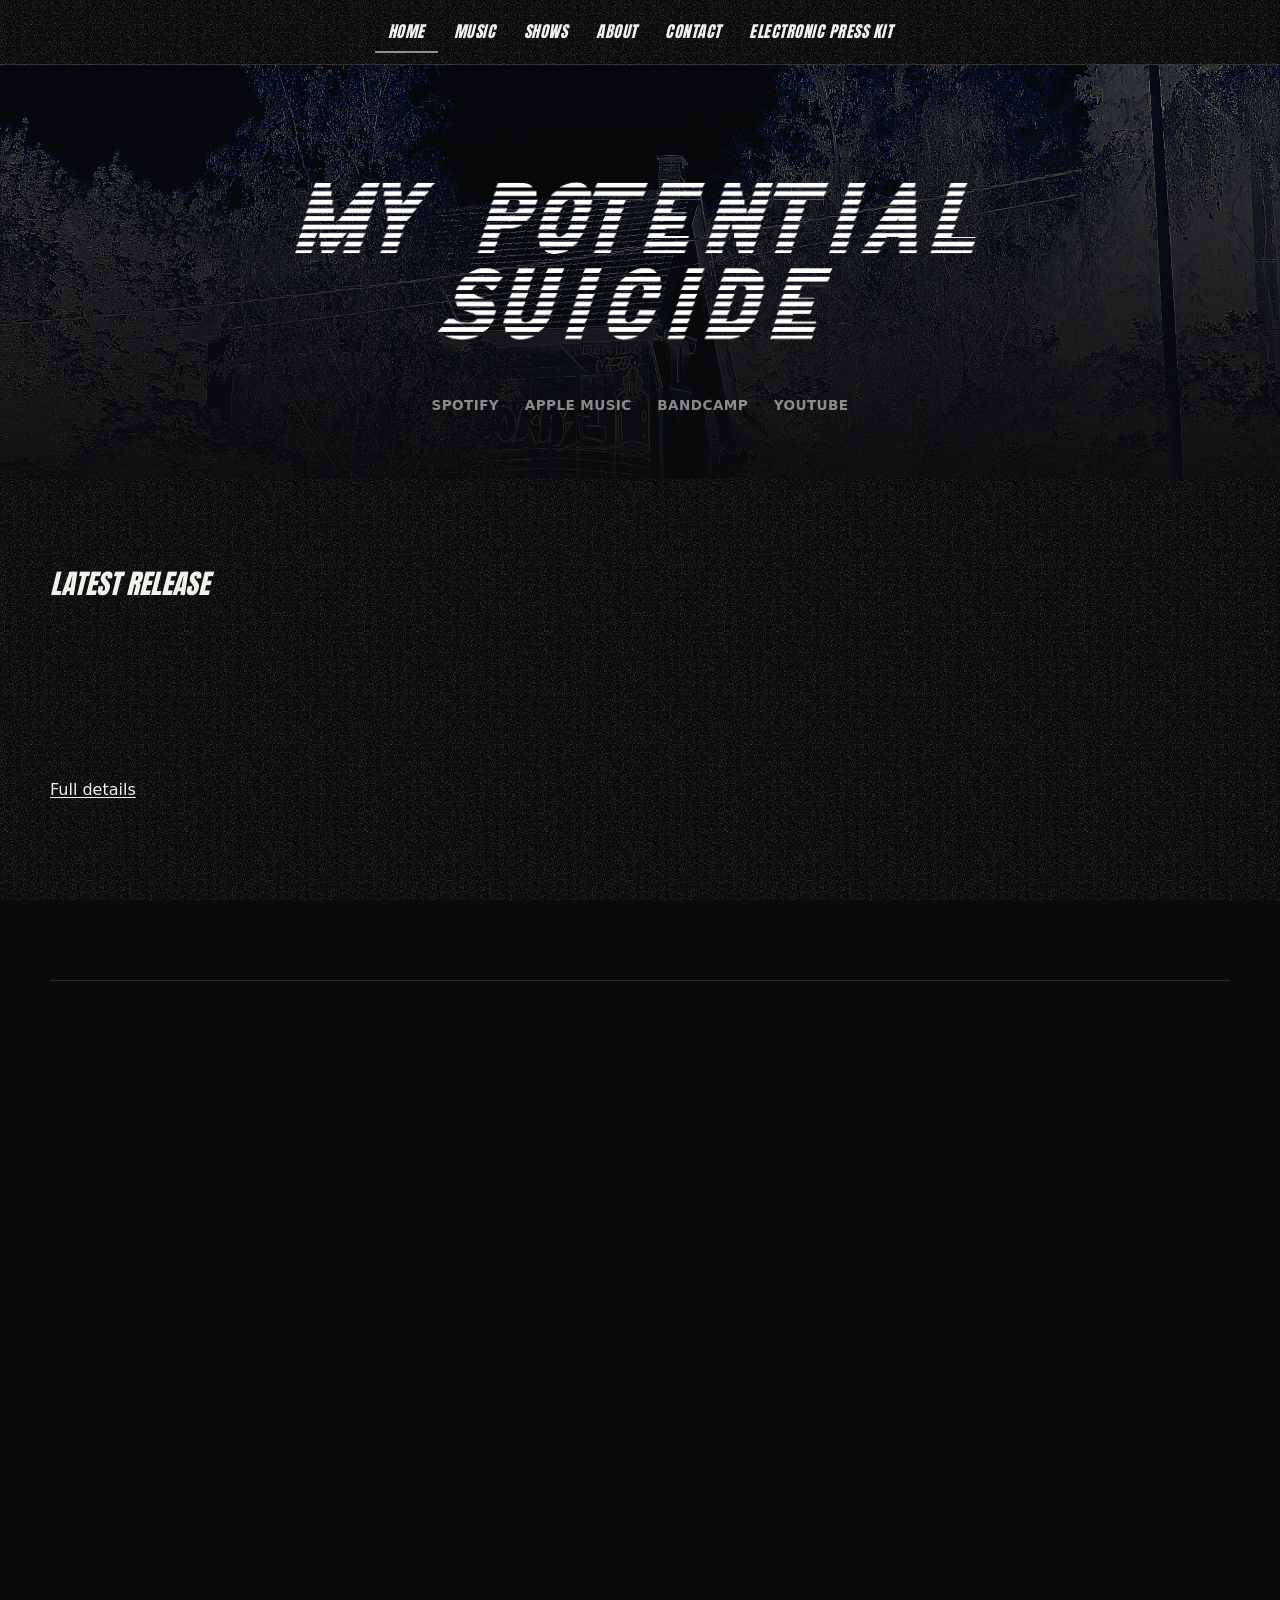
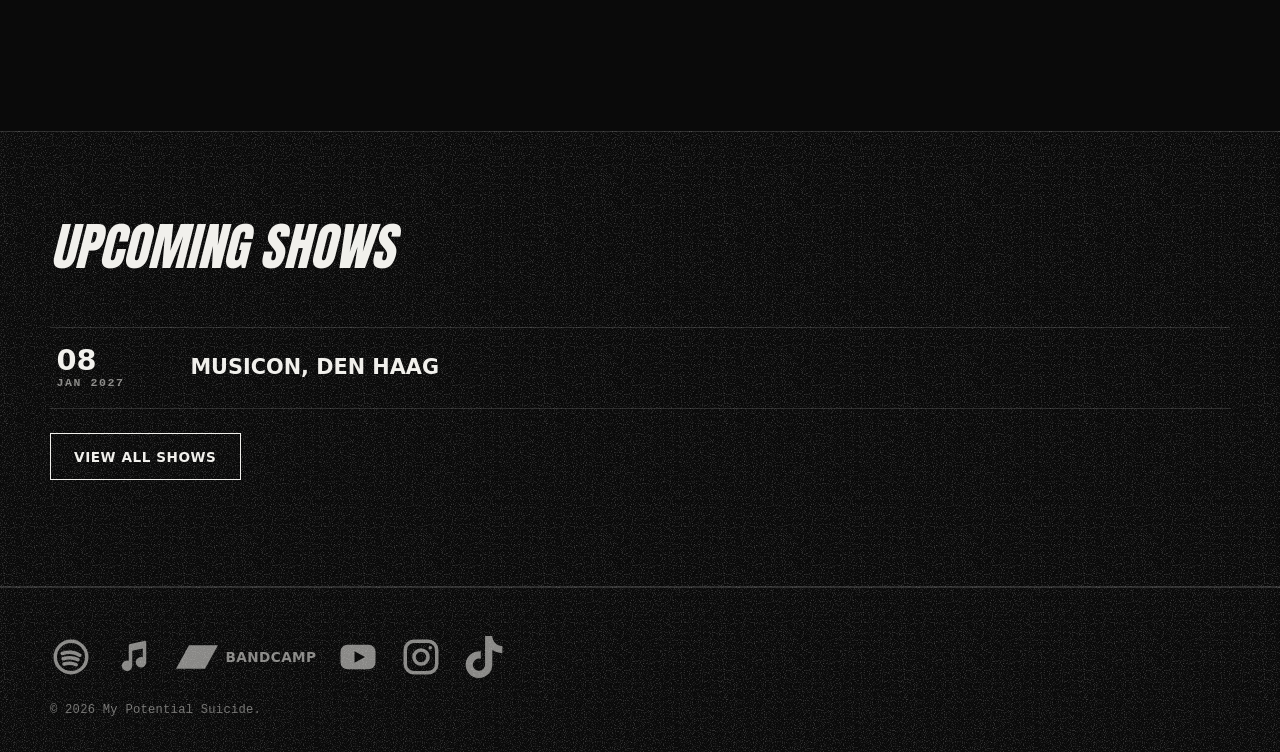
==== index.html @ 03bdef1b "Initial commit of My Potential Suicide band website Static site with homepage, music, shows, about, " ====
<!DOCTYPE html>
<html lang="en">
<head>
<meta charset="UTF-8">
<meta name="viewport" content="width=device-width, initial-scale=1.0">
<title>My Potential Suicide | Official Site</title>
<meta name="description" content="My Potential Suicide. Loud, raw, DIY. Shows, releases, and news.">
<link rel="icon" href="assets/img/logo.png">
<link rel="preconnect" href="https://fonts.googleapis.com">
<link rel="preconnect" href="https://fonts.gstatic.com" crossorigin>
<link rel="stylesheet" href="https://fonts.googleapis.com/css2?family=Anton&display=swap">
<link rel="stylesheet" href="assets/css/style.css">
</head>
<body>

<a class="sr-only" href="#main">Skip to content</a>

<header class="site-header">
  <div class="wrap">
    <button class="nav-toggle" aria-expanded="false" aria-controls="primary-nav">MENU</button>
    <nav class="nav" id="primary-nav" aria-label="Primary">
      <a href="index.html" aria-current="page">Home</a>
      <a href="pages/music.html">Music</a>
      <a href="pages/shows.html">Shows</a>
      <a href="pages/about.html">About</a>
      <a href="pages/contact.html">Contact</a>
      <a href="pages/epk.html">Electronic Press Kit</a>
    </nav>
  </div>
</header>

<section class="hero hero--banner">
  <div class="wrap">
    <div class="hero__logo glitch">
      <img src="assets/img/logo.png" alt="My Potential Suicide band logo">
    </div>
    <div class="hero__links">
      <a href="https://open.spotify.com/artist/5krqRrh7LthJu8Fgk92OSU?si=S9GKuY4ASl-NHu7RfkrAHQ" target="_blank" rel="noopener">Spotify</a>
      <a href="https://music.apple.com/fi/artist/my-potential-suicide/6787791150" target="_blank" rel="noopener">Apple Music</a>
      <a href="https://mypotentialsuicide.bandcamp.com/album/fading-all-that-isnt-there" target="_blank" rel="noopener">Bandcamp</a>
      <a href="https://www.youtube.com/@mypotentialsuicideband" target="_blank" rel="noopener">YouTube</a>
    </div>
  </div>
</section>

<main id="main">

  <section class="section">
    <div class="wrap">
      <article class="card card--embed">
        <h3>Latest Release</h3>
        <div class="embed">
          <iframe src="https://open.spotify.com/embed/album/6Q3QBJef1r26bhVUXbRFb3?utm_source=generator" width="100%" height="152" frameborder="0" allow="autoplay; clipboard-write; encrypted-media; fullscreen; picture-in-picture" loading="lazy" title="Fading All That Isn't There on Spotify"></iframe>
        </div>
        <div class="links">
          <a class="inline-link" href="pages/music.html">Full details</a>
        </div>
      </article>
    </div>
  </section>

  <section class="section">
    <div class="wrap">
      <div class="card video-frame">
        <iframe src="https://www.youtube.com/embed/8HPJScgiKs4" title="My Potential Suicide - Realized [Demo]" frameborder="0" allow="accelerometer; autoplay; clipboard-write; encrypted-media; gyroscope; picture-in-picture" loading="lazy" allowfullscreen></iframe>
      </div>
    </div>
  </section>

  <section class="section section--stripes">
    <div class="wrap">
      <div class="section-head">
        <h2 class="section-title">Upcoming Shows</h2>
      </div>
      <ul class="shows">
        <li class="show" data-date="2027-01-08">
          <div class="show__date">08<small>JAN 2027</small></div>
          <div class="show__venue">
            <h3>Musicon, Den Haag</h3>
          </div>
        </li>
      </ul>
      <p class="mt-sm"><a class="btn btn--ghost" href="pages/shows.html">View all shows</a></p>
    </div>
  </section>

</main>

<footer class="site-footer">
  <div class="wrap">
    <div>
      <div class="socials">
        <a href="https://open.spotify.com/artist/5krqRrh7LthJu8Fgk92OSU?si=S9GKuY4ASl-NHu7RfkrAHQ" target="_blank" rel="noopener"><svg viewBox="0 0 24 24" fill="none" stroke="currentColor" stroke-width="2" stroke-linecap="round" aria-hidden="true"><circle cx="12" cy="12" r="9"/><path d="M7 10c3-1 7-1 10 1"/><path d="M7.5 13c2.5-.8 6-.8 8.5.5"/><path d="M8 16c2-.6 5-.6 7 .4"/></svg><span class="sr-only">Spotify</span></a>
        <a href="https://music.apple.com/fi/artist/my-potential-suicide/6787791150" target="_blank" rel="noopener"><svg viewBox="0 0 24 24" fill="currentColor" aria-hidden="true"><path d="M9 17V5.6a1 1 0 0 1 .78-.97l8-1.8A1 1 0 0 1 19 3.8V15a3 3 0 1 1-2-2.83V7.1l-6 1.35V17a3 3 0 1 1-2-2.83z"/></svg><span class="sr-only">Apple Music</span></a>
        <a href="https://mypotentialsuicide.bandcamp.com/album/fading-all-that-isnt-there" target="_blank" rel="noopener"><svg viewBox="0 0 24 24" fill="currentColor" aria-hidden="true"><path d="M0 18.75 7.437 5.25H24l-7.438 13.5H0z"/></svg><span class="social-label">Bandcamp</span></a>
        <a href="https://www.youtube.com/@mypotentialsuicideband" target="_blank" rel="noopener"><svg viewBox="0 0 24 24" aria-hidden="true"><rect x="2" y="5" width="20" height="14" rx="4" fill="currentColor"/><path d="M10 8.7v6.6L16 12z" fill="var(--black)"/></svg><span class="sr-only">YouTube</span></a>
        <a href="https://instagram.com/mypotentialsuicide" target="_blank" rel="noopener"><svg viewBox="0 0 24 24" fill="none" stroke="currentColor" stroke-width="2" aria-hidden="true"><rect x="3" y="3" width="18" height="18" rx="5"/><circle cx="12" cy="12" r="4"/><circle cx="17.3" cy="6.7" r="1" fill="currentColor" stroke="none"/></svg><span class="sr-only">Instagram</span></a>
        <a href="https://www.tiktok.com/@myposuband1" target="_blank" rel="noopener"><svg viewBox="0 0 448 512" fill="currentColor" aria-hidden="true"><path d="M448,209.91a210.06,210.06,0,0,1-122.77-39.25V349.38A162.55,162.55,0,1,1,185,188.31V278.2a74.62,74.62,0,1,0,52.23,71.18V0l88,0a121.18,121.18,0,0,0,1.86,22.17h0A122.18,122.18,0,0,0,381,102.39a121.43,121.43,0,0,0,67,20.14Z"/></svg><span class="sr-only">TikTok</span></a>
      </div>
      <small>&copy; <span data-year>2026</span> My Potential Suicide.</small>
    </div>
  </div>
</footer>

<script src="assets/js/main.js"></script>
</body>
</html>
---- assets/css/style.css ----
/* ==========================================================================
   MY POTENTIAL SUICIDE / slick, minimal, edgy
   --------------------------------------------------------------------------
   1. Tokens          5. Hero
   2. Base / reset    6. Sections & components
   3. Utilities       7. Page-specific
   4. Header / nav    8. Footer, media queries
   ========================================================================== */

/* 1. Tokens ------------------------------------------------------------- */
:root {
  --black: #0a0a0a;
  --black-2: #0a0a0a;
  --paper: #f1f0ec;
  --red: #8f8f8f;
  --red-ink: #c7c7c7;
  --grey: #8f8f8f;
  --line: rgba(255, 255, 255, .14);

  --font-head: Verdana, Geneva, 'DejaVu Sans', Tahoma, sans-serif;
  --font-body: Verdana, Geneva, 'DejaVu Sans', Tahoma, sans-serif;
  --font-logo: 'Anton', Impact, 'Arial Narrow', sans-serif;
  --font-mono: ui-monospace, 'SFMono-Regular', Menlo, Consolas, monospace;

  --max: 1180px;
  --gutter: clamp(20px, 4vw, 48px);

  --grain: url("data:image/svg+xml,%3Csvg xmlns='http://www.w3.org/2000/svg' width='180' height='180'%3E%3Cfilter id='n'%3E%3CfeTurbulence type='fractalNoise' baseFrequency='0.9' numOctaves='2' stitchTiles='stitch' result='noise'/%3E%3CfeColorMatrix in='noise' type='matrix' values='0 0 0 0 1  0 0 0 0 1  0 0 0 0 1  0 0 0 0.6 -0.3'/%3E%3C/filter%3E%3Crect width='100%25' height='100%25' filter='url(%23n)'/%3E%3C/svg%3E");
}

/* 2. Base --------------------------------------------------------------- */
*, *::before, *::after { box-sizing: border-box; }
html { scroll-behavior: smooth; }
body {
  margin: 0;
  background-color: var(--black);
  background-image: var(--grain);
  background-repeat: repeat;
  background-attachment: fixed;
  color: var(--paper);
  font-family: var(--font-body);
  font-size: 16px;
  line-height: 1.65;
  overflow-x: hidden;
  -webkit-font-smoothing: antialiased;
}
img { max-width: 100%; display: block; }
a { color: inherit; }
h1, h2, h3, h4 { font-family: var(--font-head); font-weight: 700; line-height: 1.05; margin: 0 0 .4em; text-transform: uppercase; letter-spacing: 0; }
.section-title, .card h3 { font-family: var(--font-logo); font-style: italic; font-weight: 400; }
h1 { font-size: clamp(2.6rem, 7.5vw, 6rem); }
h2 { font-size: clamp(2rem, 4.6vw, 3.2rem); }
h3 { font-size: clamp(1.3rem, 2.4vw, 1.7rem); }
p { margin: 0 0 1.1em; }
::selection { background: var(--red); color: var(--black); }

/* 3. Utilities ---------------------------------------------------------- */
.wrap { width: min(100% - 2 * var(--gutter), var(--max)); margin-inline: auto; }
.sr-only { position: absolute; width: 1px; height: 1px; overflow: hidden; clip: rect(0 0 0 0); white-space: nowrap; }
.mt-sm { margin-top: 1.5rem; }
.mt-lg { margin-top: 3rem; }
.band-photo { max-width: 600px; }
.ep-cover { max-width: 420px; }
.prose-w { max-width: 60ch; }
.align-center { align-items: center; }
.inline-link { text-decoration: underline; text-underline-offset: .15em; }
.video-frame { aspect-ratio: 16 / 9; display: flex; align-items: center; justify-content: center; position: relative; overflow: hidden; }
.video-frame iframe { position: absolute; inset: 0; width: 100%; height: 100%; border: 0; }

/* Buttons: flat, instant, no drop-shadow theatrics */
.btn {
  display: inline-block;
  font-family: var(--font-head);
  font-weight: 700;
  font-size: .85rem;
  text-transform: uppercase;
  letter-spacing: .04em;
  text-decoration: none;
  padding: .85em 1.7em;
  background: transparent;
  color: inherit;
  border: 1.5px solid currentColor;
  transition: background-color .15s ease, color .15s ease, border-color .15s ease;
  cursor: pointer;
}
.btn:hover, .btn:focus-visible { background: var(--red); border-color: var(--red); color: var(--black); outline: none; }
.btn--red { background: var(--red); border-color: var(--red); color: var(--black); }
.btn--red:hover, .btn--red:focus-visible { background: transparent; color: var(--red); }
.btn--mono { background: var(--paper); border-color: var(--paper); color: var(--black); }
.btn--mono:hover, .btn--mono:focus-visible { background: transparent; color: var(--paper); border-color: var(--paper); }
.btn--sm { font-size: .74rem; padding: .55em 1.1em; letter-spacing: .04em; }

/* Flat text tags, no badges or rotation */
.tag { display: inline-block; font-family: var(--font-head); font-weight: 700; font-size: .72rem; letter-spacing: .1em; text-transform: uppercase; color: var(--grey); }
.tag--red { color: var(--red); }

/* Section titles */
.section-title { display: inline-block; margin-bottom: 1.3rem; }

/* 4. Header ------------------------------------------------------------- */
.site-header {
  position: sticky; top: 0; z-index: 500;
  background-color: var(--black);
  background-image: var(--grain);
  background-repeat: repeat;
  border-bottom: 1px solid var(--line);
}
.site-header .wrap { display: flex; align-items: center; justify-content: center; gap: 1rem; min-height: 64px; position: relative; }
.nav { display: flex; gap: .2rem; }
.nav a {
  font-family: var(--font-logo);
  font-style: italic;
  font-weight: 400;
  text-transform: uppercase;
  text-decoration: none;
  font-size: 1rem;
  letter-spacing: .03em;
  padding: .4em .8em;
  border-bottom: 2px solid transparent;
}
.nav a:hover, .nav a:focus-visible { color: var(--red); outline: none; }
.nav a[aria-current="page"] { border-bottom-color: var(--red); }
.nav-toggle { display: none; background: none; border: 1px solid var(--paper); color: var(--paper); font-family: var(--font-logo); font-style: italic; font-weight: 400; font-size: .85rem; padding: .3em .7em; cursor: pointer; text-transform: uppercase; letter-spacing: .03em; }

/* 5. Hero ----------------------------------------------------------------*/
.hero {
  position: relative;
  overflow: hidden;
  background: var(--black);
  padding: clamp(2.5rem, 6vw, 4.5rem) 0 clamp(2rem, 5vw, 3.5rem);
}
.hero--banner {
  background-image: url("../img/banner.png");
  background-size: cover;
  background-position: center 35%;
  min-height: 46vh;
  display: flex;
  align-items: center;
  text-align: center;
}
.hero--banner::before {
  content: "";
  position: absolute;
  inset: 0;
  background: linear-gradient(180deg, rgba(10, 10, 10, .5) 0%, rgba(10, 10, 10, .75) 55%, rgba(10, 10, 10, .92) 100%);
}
.hero .wrap { position: relative; z-index: 1; width: 100%; }
.hero__logo { max-width: 760px; margin-inline: auto; }
.hero__logo img { width: 100%; filter: invert(1) brightness(1.05); transition: filter .15s ease; }

.hero__links { display: flex; flex-wrap: wrap; justify-content: center; gap: 1.6rem; margin-top: 1.8rem; }
.hero__links a { font-family: var(--font-head); font-weight: 700; text-transform: uppercase; text-decoration: none; letter-spacing: .03em; font-size: .85rem; color: var(--paper); opacity: .55; transition: opacity .15s ease; }
.hero__links a:hover, .hero__links a:focus-visible { opacity: 1; }

/* Subtle emphasis on logo hover, no shake */
.glitch img { transition: filter .15s ease; }
.glitch:hover img { filter: invert(1) brightness(1.05) drop-shadow(3px 0 var(--red)); }

/* 6. Sections ------------------------------------------------------------*/
.section { padding: clamp(3rem, 7vw, 5.5rem) 0; position: relative; }
.section--red { background: var(--red); color: var(--black); }
.section--stripes { background-color: var(--black-2); background-image: var(--grain); background-repeat: repeat; border-top: 1px solid var(--line); border-bottom: 1px solid var(--line); }
.section-head { display: flex; flex-wrap: wrap; align-items: flex-end; justify-content: space-between; gap: 1rem; margin-bottom: 2rem; }
.section-head p { max-width: 50ch; margin: 0; opacity: .75; }

.grid { display: grid; gap: 2rem; }
.grid--2 { grid-template-columns: repeat(auto-fit, minmax(300px, 1fr)); }

/* Card: flat, bordered only on top, no shadow */
.card {
  background: transparent;
  color: inherit;
  border-top: 1px solid var(--line);
  padding-top: 1.5rem;
  transition: border-color .15s ease, transform .15s ease;
}
.card:hover { border-top-color: var(--red); transform: translateY(-2px); }
.card .tag { display: block; margin-bottom: .7rem; }
.card h3 { margin-top: .1em; }
.card .meta { font-family: var(--font-mono); font-size: .82rem; opacity: .55; margin-bottom: .9rem; letter-spacing: .02em; }

.video-frame.card:hover { transform: none; }

/* Spotify embed: raw, unframed, no card chrome beyond the hairline */
.embed { margin: .3rem 0 1rem; line-height: 0; }
.embed iframe { width: 100%; border: 0; display: block; }
.card--embed { max-width: 440px; border-top: 0; padding-top: 0; }
.card--embed:hover { transform: none; }

/* Release artwork: flat color block, no border noise */
.art {
  aspect-ratio: 1;
  margin-bottom: 1.1rem;
  display: grid; place-items: center;
  text-align: center;
  font-family: var(--font-head);
  font-weight: 700;
  font-size: 1.25rem;
  text-transform: uppercase;
  line-height: 1;
  letter-spacing: .02em;
  padding: 1rem;
  background: var(--black);
  color: var(--paper);
}
.art--red { background: var(--red); color: var(--black); }
.art--outline { background: var(--black); box-shadow: inset 0 0 0 1px var(--line); }
.tracklist { list-style: none; padding: 0; margin: .5rem 0 1.1rem; font-size: .9rem; font-family: var(--font-mono); }
.tracklist li { display: flex; justify-content: space-between; border-bottom: 1px solid var(--line); padding: .4em 0; }
.tracklist li span:last-child { opacity: .55; }
.links { display: flex; flex-wrap: wrap; gap: .6rem; }

/* Show rows */
.shows { list-style: none; margin: 0; padding: 0; border-top: 1px solid var(--line); }
.show {
  display: grid;
  grid-template-columns: 110px 1fr auto;
  gap: 1rem 1.5rem;
  align-items: center;
  padding: 1.2rem .4rem;
  border-bottom: 1px solid var(--line);
  transition: background-color .15s ease;
}
.show:hover { background: rgba(255, 255, 255, .03); }
.show__date { font-family: var(--font-head); font-weight: 700; font-size: 1.8rem; line-height: .95; }
.show__date small { display: block; font-family: var(--font-mono); font-size: .72rem; letter-spacing: .14em; opacity: .55; margin-top: .3em; }
.show__venue h3 { font-size: 1.3rem; margin: 0; }
.show__venue p { margin: .3em 0 0; font-size: .88rem; opacity: .6; }
.show--past { opacity: .4; }
.show--past .show__venue h3 { text-decoration: line-through; }
.show--soldout .btn { pointer-events: none; opacity: .5; }

/* Form fields */
.form { display: grid; gap: 1.2rem; max-width: 640px; }
.form label { display: grid; gap: .4rem; font-family: var(--font-head); font-weight: 700; text-transform: uppercase; letter-spacing: .03em; font-size: .82rem; }
.form input, .form textarea, .form select {
  font-family: var(--font-body);
  font-size: .95rem;
  padding: .75em .9em;
  border: 1px solid var(--line);
  background: transparent;
  color: inherit;
  width: 100%;
}
.form :focus { outline: 1.5px solid var(--red); outline-offset: 2px; }
.form textarea { min-height: 160px; resize: vertical; }
.form-note { font-size: .82rem; opacity: .6; }

/* 7. Page-specific ------------------------------------------------------ */
.page-hero { padding: clamp(3rem, 7vw, 5rem) 0 clamp(2rem, 5vw, 3.5rem); border-bottom: 1px solid var(--line); }
.page-hero h1 span { color: var(--red); }
.page-hero p { max-width: 55ch; font-size: 1rem; opacity: .75; }

.members { list-style: none; padding: 0; margin: 0; border-top: 1px solid var(--line); }
.members li { display: flex; align-items: baseline; justify-content: space-between; gap: 1rem; padding: 1.1rem 0; border-bottom: 1px solid var(--line); }
.members strong { font-family: var(--font-head); font-weight: 700; font-size: 1.15rem; text-transform: uppercase; }
.members span { font-family: var(--font-mono); font-size: .82rem; opacity: .6; text-transform: uppercase; letter-spacing: .04em; }

.contact-list { list-style: none; padding: 0; margin: 0; }
.contact-list li { display: grid; grid-template-columns: 110px 1fr; gap: 1rem; padding: .75rem 0; border-bottom: 1px solid var(--line); }
.contact-list strong { font-family: var(--font-head); font-weight: 700; text-transform: uppercase; letter-spacing: .03em; font-size: .8rem; }
.contact-list span { font-family: var(--font-mono); font-size: .9rem; }

/* 8. Footer & responsive ------------------------------------------------ */
.site-footer { background-color: var(--black); background-image: var(--grain); background-repeat: repeat; border-top: 1px solid var(--line); padding: 3rem 0 2rem; font-size: .88rem; }
.site-footer .wrap { display: grid; gap: 1.5rem; grid-template-columns: 1fr auto; align-items: center; }
.site-footer img { height: 26px; width: auto; margin-bottom: .9rem; filter: invert(1) brightness(1.05); }
.socials { display: flex; flex-wrap: wrap; align-items: center; gap: 1.3rem; }
.socials a { display: flex; align-items: center; gap: .5rem; text-decoration: none; position: relative; padding-bottom: 4px; opacity: .55; transition: opacity .15s ease; }
.socials svg { display: block; width: 42px; height: 42px; flex-shrink: 0; }
.social-label { font-family: var(--font-head); font-weight: 700; text-transform: uppercase; letter-spacing: .03em; font-size: .85rem; }
.socials a::after { content: ""; position: absolute; left: 0; right: 0; bottom: 0; height: 1px; background: var(--red); transform: scaleX(0); transform-origin: left; transition: transform .15s ease; }
.socials a:hover, .socials a:focus-visible { opacity: 1; }
.socials a:hover::after, .socials a:focus-visible::after { transform: scaleX(1); }
.site-footer small { display: block; opacity: .45; margin-top: 1.1rem; font-family: var(--font-mono); font-size: .76rem; letter-spacing: .02em; }

@media (max-width: 760px) {
  .nav { display: none; position: absolute; left: calc(-1 * var(--gutter)); right: calc(-1 * var(--gutter)); top: 100%; flex-direction: column; background: var(--black); border-bottom: 1px solid var(--line); padding: .8rem var(--gutter) 1.2rem; }
  .nav.is-open { display: flex; }
  .nav a { font-size: 1.3rem; }
  .nav-toggle { display: inline-block; }
  .show { grid-template-columns: 90px 1fr; }
  .show .btn { grid-column: 2; justify-self: start; }
  .site-footer .wrap { grid-template-columns: 1fr; }
  .contact-list li { grid-template-columns: 1fr; gap: .2rem; }
}
@media (prefers-reduced-motion: reduce) {
  html { scroll-behavior: auto; }
}
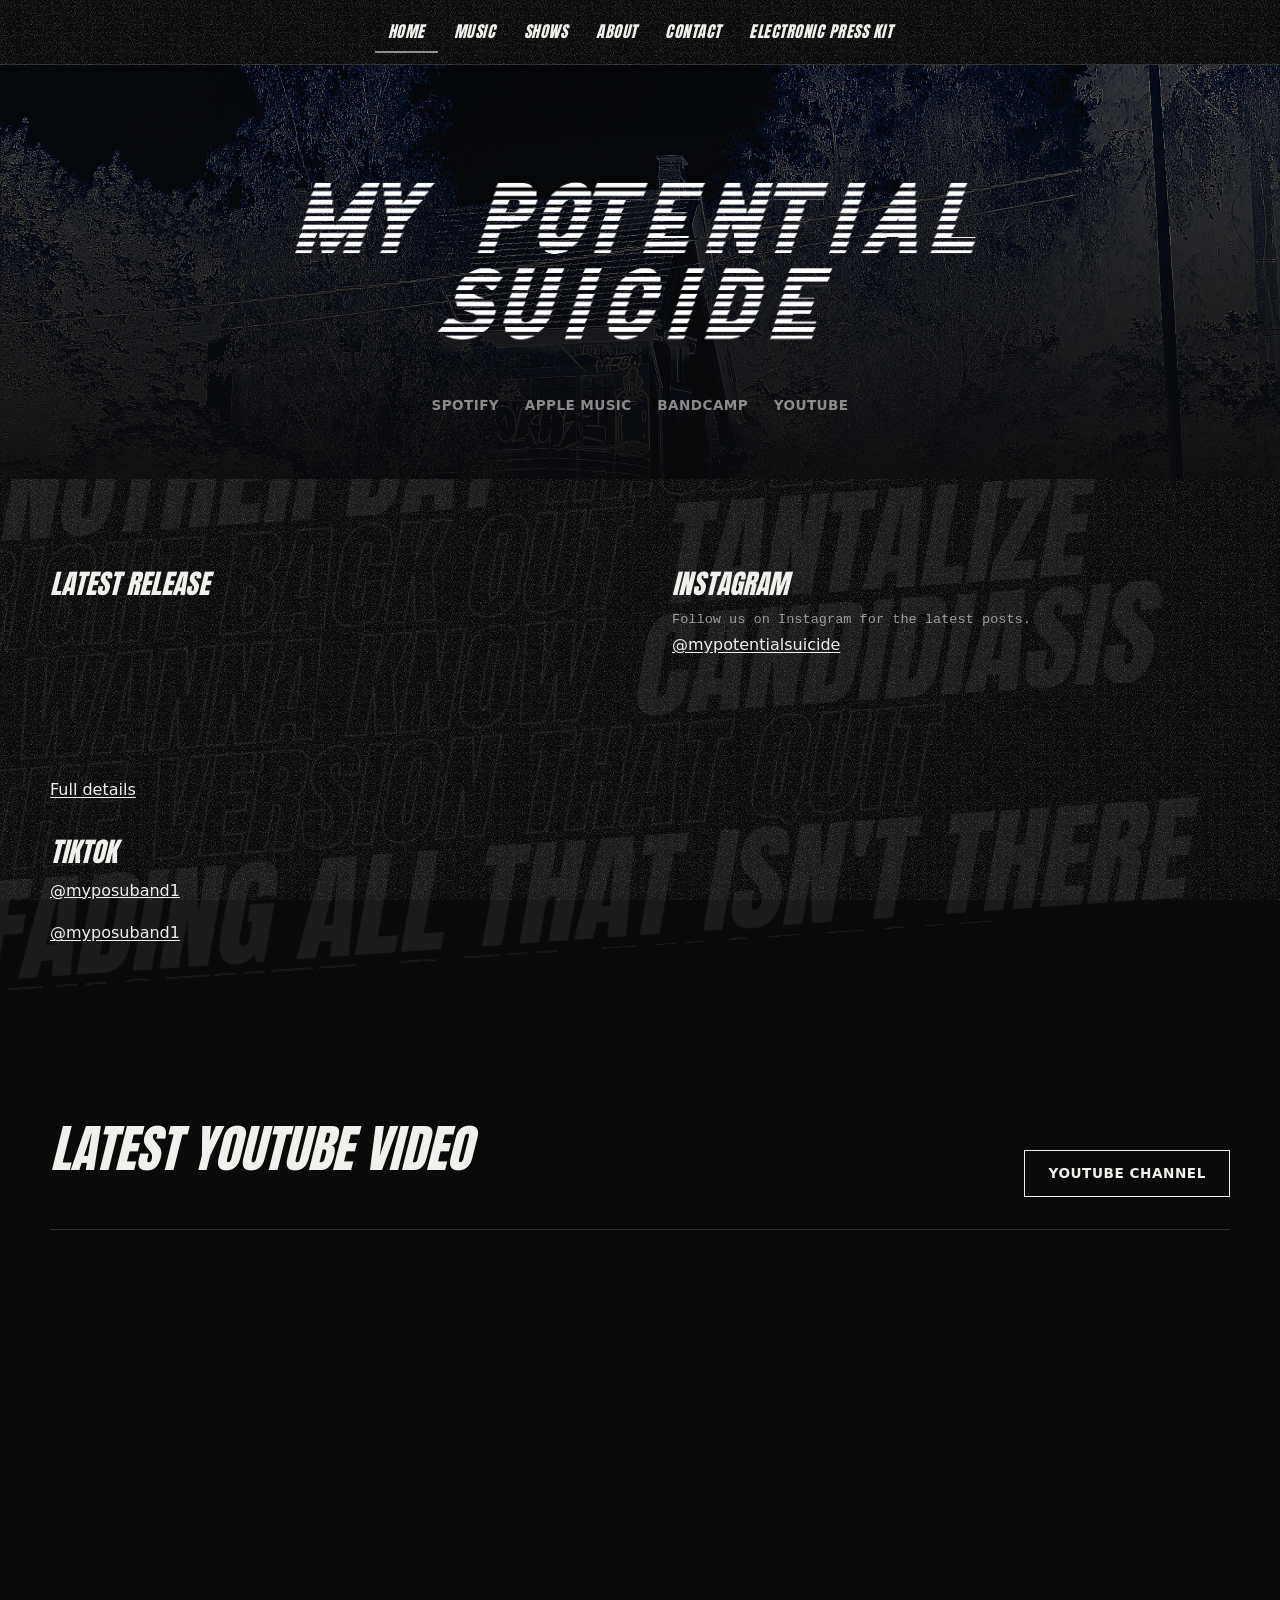
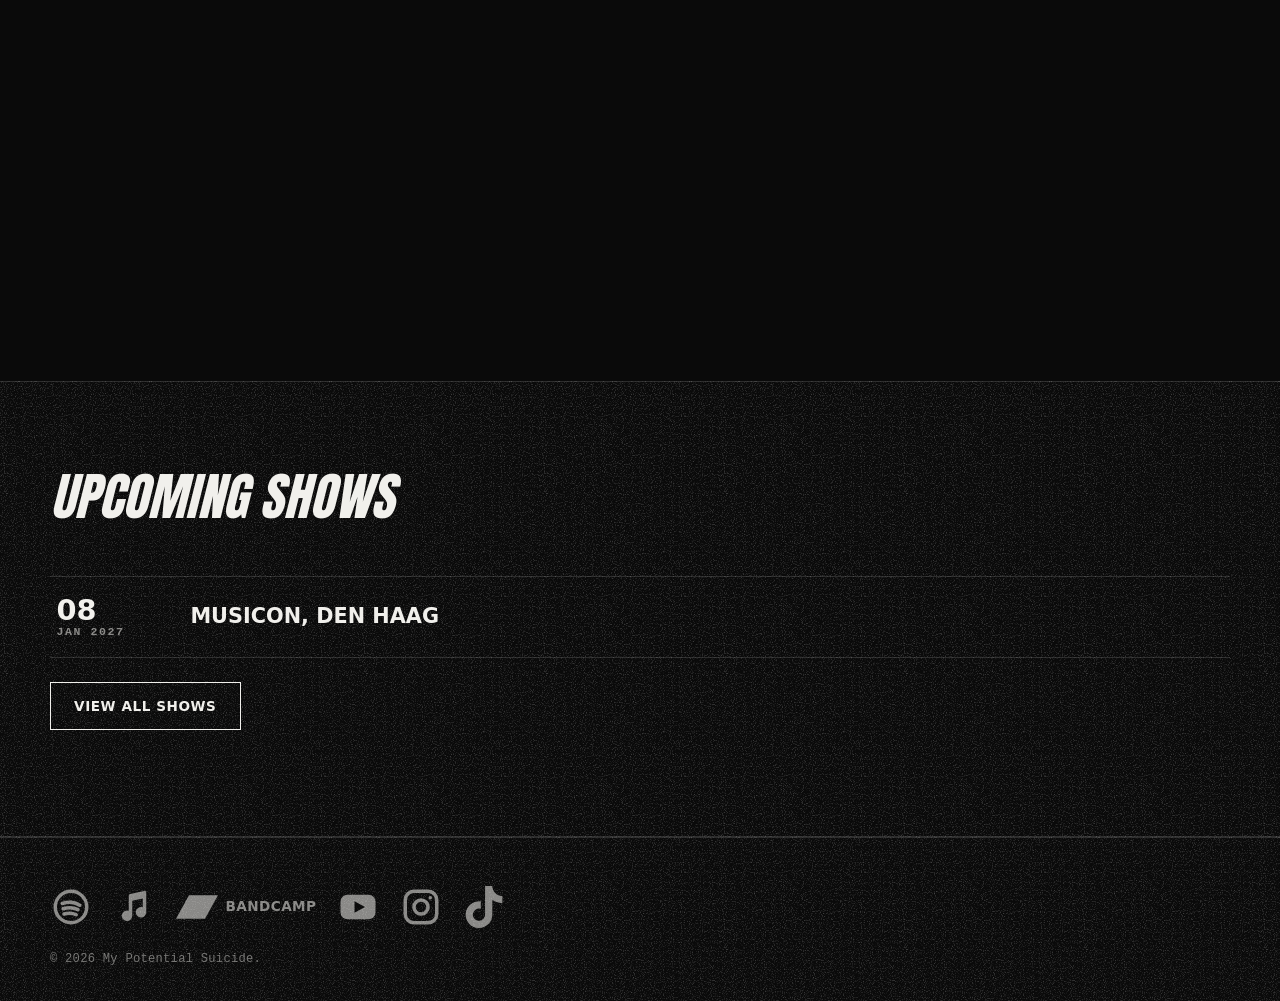
==== commit 75d64800: "eee" ====
--- a/index.html
+++ b/index.html
@@ -46,23 +46,54 @@
 <main id="main">
 
   <section class="section">
-    <div class="wrap">
-      <article class="card card--embed">
-        <h3>Latest Release</h3>
-        <div class="embed">
-          <iframe src="https://open.spotify.com/embed/album/6Q3QBJef1r26bhVUXbRFb3?utm_source=generator" width="100%" height="152" frameborder="0" allow="autoplay; clipboard-write; encrypted-media; fullscreen; picture-in-picture" loading="lazy" title="Fading All That Isn't There on Spotify"></iframe>
-        </div>
-        <div class="links">
-          <a class="inline-link" href="pages/music.html">Full details</a>
-        </div>
-      </article>
+    <div class="wrap latest-grid">
+      <div class="latest-col">
+        <article class="card card--embed">
+          <h3>Latest Release</h3>
+          <div class="embed">
+            <iframe src="https://open.spotify.com/embed/album/6Q3QBJef1r26bhVUXbRFb3?utm_source=generator" width="100%" height="152" frameborder="0" allow="autoplay; clipboard-write; encrypted-media; fullscreen; picture-in-picture" loading="lazy" title="Fading All That Isn't There on Spotify"></iframe>
+          </div>
+          <div class="links">
+            <a class="inline-link" href="pages/music.html">Full details</a>
+          </div>
+        </article>
+
+        <!-- TikTok creator embed: always shows the newest videos from the profile -->
+        <article class="card card--embed social-embed">
+          <h3>TikTok</h3>
+          <div class="social-embed__body">
+            <blockquote class="tiktok-embed" cite="https://www.tiktok.com/@myposuband1" data-unique-id="myposuband1" data-embed-type="creator" style="max-width: 780px; min-width: 288px;">
+              <section><a target="_blank" rel="noopener" href="https://www.tiktok.com/@myposuband1?refer=creator_embed">@myposuband1</a></section>
+            </blockquote>
+          </div>
+          <div class="links">
+            <a class="inline-link" href="https://www.tiktok.com/@myposuband1" target="_blank" rel="noopener">@myposuband1</a>
+          </div>
+        </article>
+      </div>
+
+      <div class="latest-social">
+        <!-- Instagram grid: every post from the Behold feed (data-feed), newest first. New posts appear automatically. -->
+        <article class="card card--embed social-embed" id="instagram-grid" data-feed="https://feeds.behold.so/EAsJ2zr057UZCG2y5wsD">
+          <h3>Instagram</h3>
+          <div class="ig-grid"></div>
+          <div class="links">
+            <a class="inline-link" href="https://instagram.com/mypotentialsuicide" target="_blank" rel="noopener">@mypotentialsuicide</a>
+          </div>
+        </article>
+      </div>
     </div>
   </section>
 
   <section class="section">
     <div class="wrap">
+      <div class="section-head">
+        <h2 class="section-title">Latest YouTube Video</h2>
+        <a class="btn btn--ghost" href="https://www.youtube.com/@mypotentialsuicideband" target="_blank" rel="noopener">YouTube channel</a>
+      </div>
+      <!-- Channel uploads playlist (UU + channel ID): always starts on the newest upload -->
       <div class="card video-frame">
-        <iframe src="https://www.youtube.com/embed/8HPJScgiKs4" title="My Potential Suicide - Realized [Demo]" frameborder="0" allow="accelerometer; autoplay; clipboard-write; encrypted-media; gyroscope; picture-in-picture" loading="lazy" allowfullscreen></iframe>
+        <iframe src="https://www.youtube.com/embed/videoseries?list=UUw_ccU4PG2dUO5cVcqoqycg" title="Latest My Potential Suicide video on YouTube" frameborder="0" allow="accelerometer; autoplay; clipboard-write; encrypted-media; gyroscope; picture-in-picture" loading="lazy" allowfullscreen></iframe>
       </div>
     </div>
   </section>
@@ -103,5 +134,6 @@
 </footer>
 
 <script src="assets/js/main.js"></script>
+<script async src="https://www.tiktok.com/embed.js"></script>
 </body>
 </html>
--- a/assets/css/style.css
+++ b/assets/css/style.css
@@ -16,6 +16,7 @@
   --red-ink: #c7c7c7;
   --grey: #8f8f8f;
   --line: rgba(255, 255, 255, .14);
+  --bg-words-opacity: .07;
 
   --font-head: Verdana, Geneva, 'DejaVu Sans', Tahoma, sans-serif;
   --font-body: Verdana, Geneva, 'DejaVu Sans', Tahoma, sans-serif;
@@ -54,12 +55,25 @@
 p { margin: 0 0 1.1em; }
 ::selection { background: var(--red); color: var(--black); }
 
+/* Background song-title wall (injected by main.js) */
+.bg-words {
+  position: fixed; inset: -5vh -5vw; z-index: -1;
+  display: flex; flex-wrap: wrap; align-content: flex-start; gap: 0 .35em;
+  overflow: hidden; pointer-events: none; user-select: none;
+  font-family: var(--font-logo); font-style: italic; text-transform: uppercase;
+  font-size: clamp(3rem, 9vw, 8rem); line-height: .95;
+  color: var(--paper); opacity: var(--bg-words-opacity);
+  transform: rotate(-4deg);
+}
+.bg-words .is-outline { color: transparent; -webkit-text-stroke: 1.5px var(--paper); }
+
 /* 3. Utilities ---------------------------------------------------------- */
 .wrap { width: min(100% - 2 * var(--gutter), var(--max)); margin-inline: auto; }
 .sr-only { position: absolute; width: 1px; height: 1px; overflow: hidden; clip: rect(0 0 0 0); white-space: nowrap; }
 .mt-sm { margin-top: 1.5rem; }
 .mt-lg { margin-top: 3rem; }
-.band-photo { max-width: 600px; }
+.band-photo { max-width: 600px; width: 100%; }
+.about-grid { display: grid; grid-template-columns: minmax(0, 3fr) minmax(0, 2fr); gap: clamp(2rem, 5vw, 4rem); align-items: start; }
 .ep-cover { max-width: 420px; }
 .prose-w { max-width: 60ch; }
 .align-center { align-items: center; }
@@ -187,6 +201,22 @@
 .card--embed { max-width: 440px; border-top: 0; padding-top: 0; }
 .card--embed:hover { transform: none; }
 
+/* Home: latest release on the left, latest Instagram + TikTok stacked on the right */
+.latest-grid { display: grid; grid-template-columns: minmax(0, 1fr) minmax(0, 1fr); gap: clamp(2rem, 5vw, 4rem); align-items: start; }
+.latest-col, .latest-social { display: grid; gap: 2rem; }
+.social-embed { max-width: 540px; }
+.social-embed__body { margin: .3rem 0 1rem; }
+.social-embed__body blockquote { margin: 0 !important; }
+.social-embed__body iframe { max-width: 100% !important; }
+.ig-grid { display: grid; grid-template-columns: repeat(2, minmax(0, 1fr)); gap: .5rem; margin: .3rem 0 1rem; }
+.ig-tile { position: relative; display: block; aspect-ratio: 1 / 1; overflow: hidden; background: var(--black-2); }
+.ig-tile img { width: 100%; height: 100%; object-fit: cover; display: block; transition: transform .25s ease, opacity .25s ease; }
+.ig-tile:hover img, .ig-tile:focus-visible img { transform: scale(1.04); opacity: .8; }
+.ig-tile::after { content: ""; position: absolute; inset: 0; border-bottom: 3px solid var(--red); transform: scaleX(0); transform-origin: left; transition: transform .15s ease; }
+.ig-tile:hover::after, .ig-tile:focus-visible::after { transform: scaleX(1); }
+.ig-tile--video::before { content: ""; position: absolute; top: .6rem; right: .6rem; z-index: 1; border-style: solid; border-width: 7px 0 7px 12px; border-color: transparent transparent transparent #fff; filter: drop-shadow(0 0 2px rgba(0,0,0,.6)); }
+.social-embed__empty { font-family: var(--font-mono); font-size: .85rem; opacity: .6; margin: 0; }
+
 /* Release artwork: flat color block, no border noise */
 .art {
   aspect-ratio: 1;
@@ -283,6 +313,8 @@
   .show .btn { grid-column: 2; justify-self: start; }
   .site-footer .wrap { grid-template-columns: 1fr; }
   .contact-list li { grid-template-columns: 1fr; gap: .2rem; }
+  .about-grid { grid-template-columns: 1fr; }
+  .latest-grid { grid-template-columns: 1fr; }
 }
 @media (prefers-reduced-motion: reduce) {
   html { scroll-behavior: auto; }
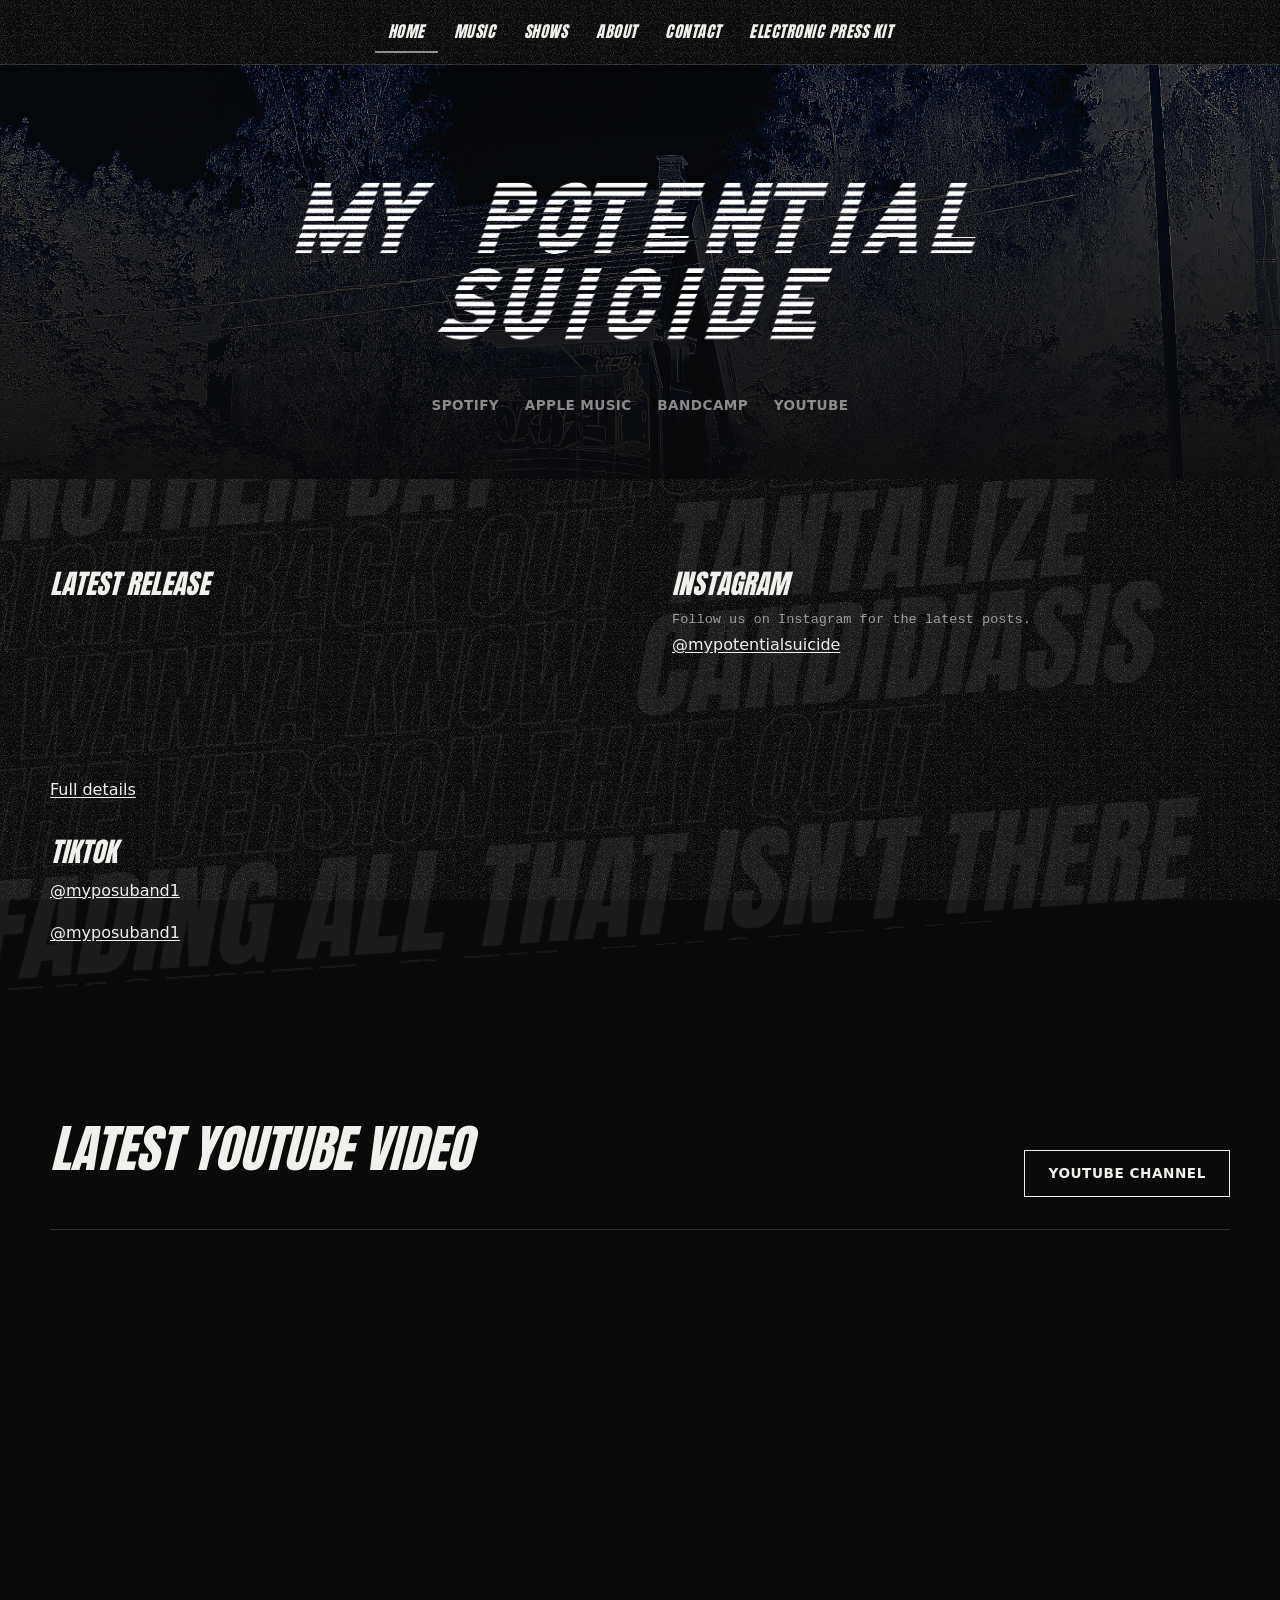
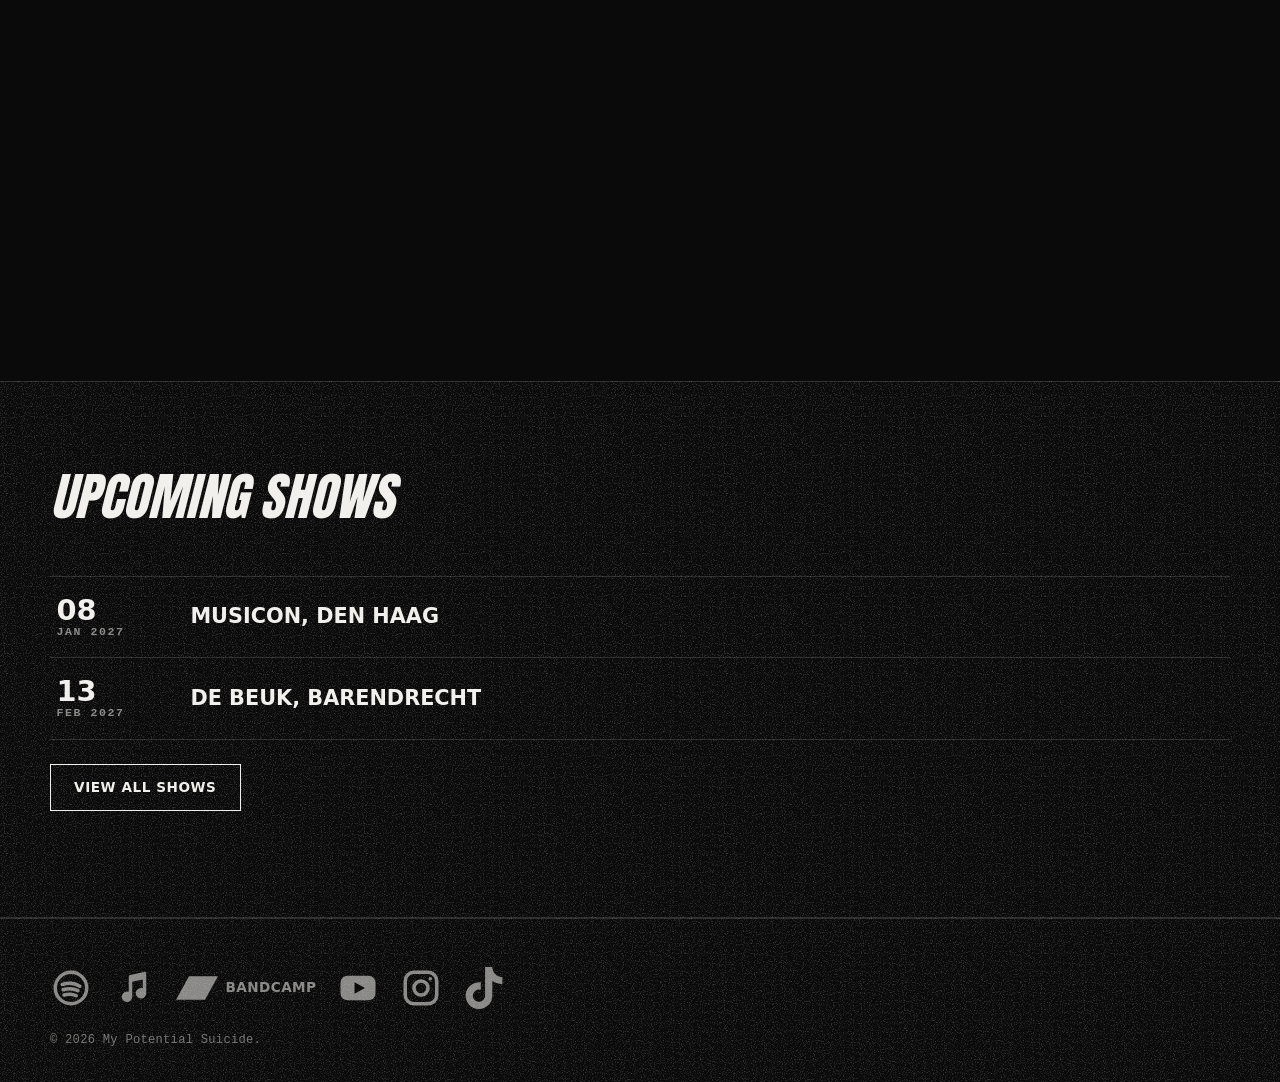
==== commit 1b0e5a4e: "eee" ====
--- a/index.html
+++ b/index.html
@@ -9,7 +9,7 @@
 <link rel="preconnect" href="https://fonts.googleapis.com">
 <link rel="preconnect" href="https://fonts.gstatic.com" crossorigin>
 <link rel="stylesheet" href="https://fonts.googleapis.com/css2?family=Anton&display=swap">
-<link rel="stylesheet" href="assets/css/style.css">
+<link rel="stylesheet" href="assets/css/style.css?v=2">
 </head>
 <body>
 
@@ -110,6 +110,12 @@
             <h3>Musicon, Den Haag</h3>
           </div>
         </li>
+        <li class="show" data-date="2027-02-13">
+          <div class="show__date">13<small>FEB 2027</small></div>
+          <div class="show__venue">
+            <h3>De Beuk, Barendrecht</h3>
+          </div>
+        </li>
       </ul>
       <p class="mt-sm"><a class="btn btn--ghost" href="pages/shows.html">View all shows</a></p>
     </div>
@@ -133,7 +139,7 @@
   </div>
 </footer>
 
-<script src="assets/js/main.js"></script>
+<script src="assets/js/main.js?v=2"></script>
 <script async src="https://www.tiktok.com/embed.js"></script>
 </body>
 </html>
--- a/assets/css/style.css
+++ b/assets/css/style.css
@@ -282,7 +282,10 @@
 .page-hero p { max-width: 55ch; font-size: 1rem; opacity: .75; }
 
 .members { list-style: none; padding: 0; margin: 0; border-top: 1px solid var(--line); }
-.members li { display: flex; align-items: baseline; justify-content: space-between; gap: 1rem; padding: 1.1rem 0; border-bottom: 1px solid var(--line); }
+.members li { display: flex; flex-wrap: wrap; align-items: baseline; justify-content: space-between; gap: 1rem; padding: 1.1rem 0; border-bottom: 1px solid var(--line); }
+.member__bio { flex-basis: 100%; }
+.member__bio p { margin: 0 0 1rem; opacity: .85; }
+.member__bio .embed { margin-bottom: 0; }
 .members strong { font-family: var(--font-head); font-weight: 700; font-size: 1.15rem; text-transform: uppercase; }
 .members span { font-family: var(--font-mono); font-size: .82rem; opacity: .6; text-transform: uppercase; letter-spacing: .04em; }
 
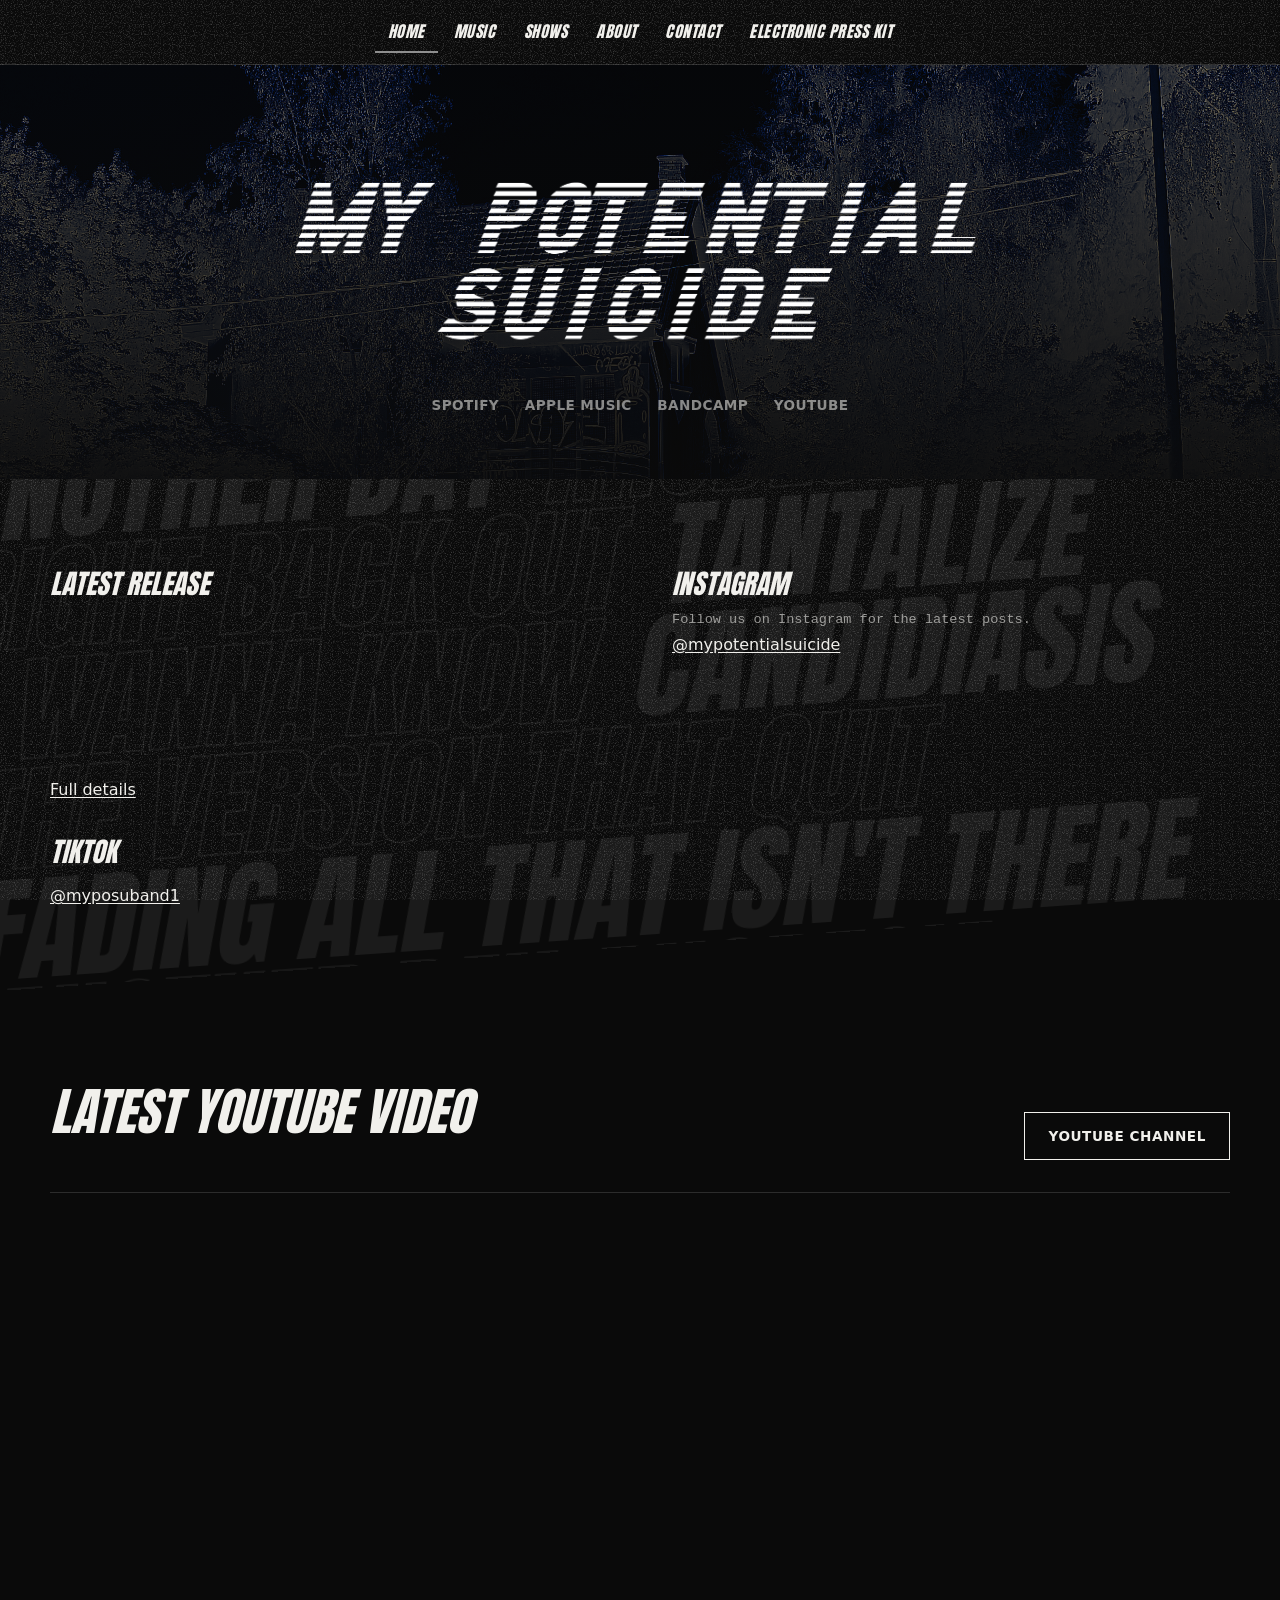
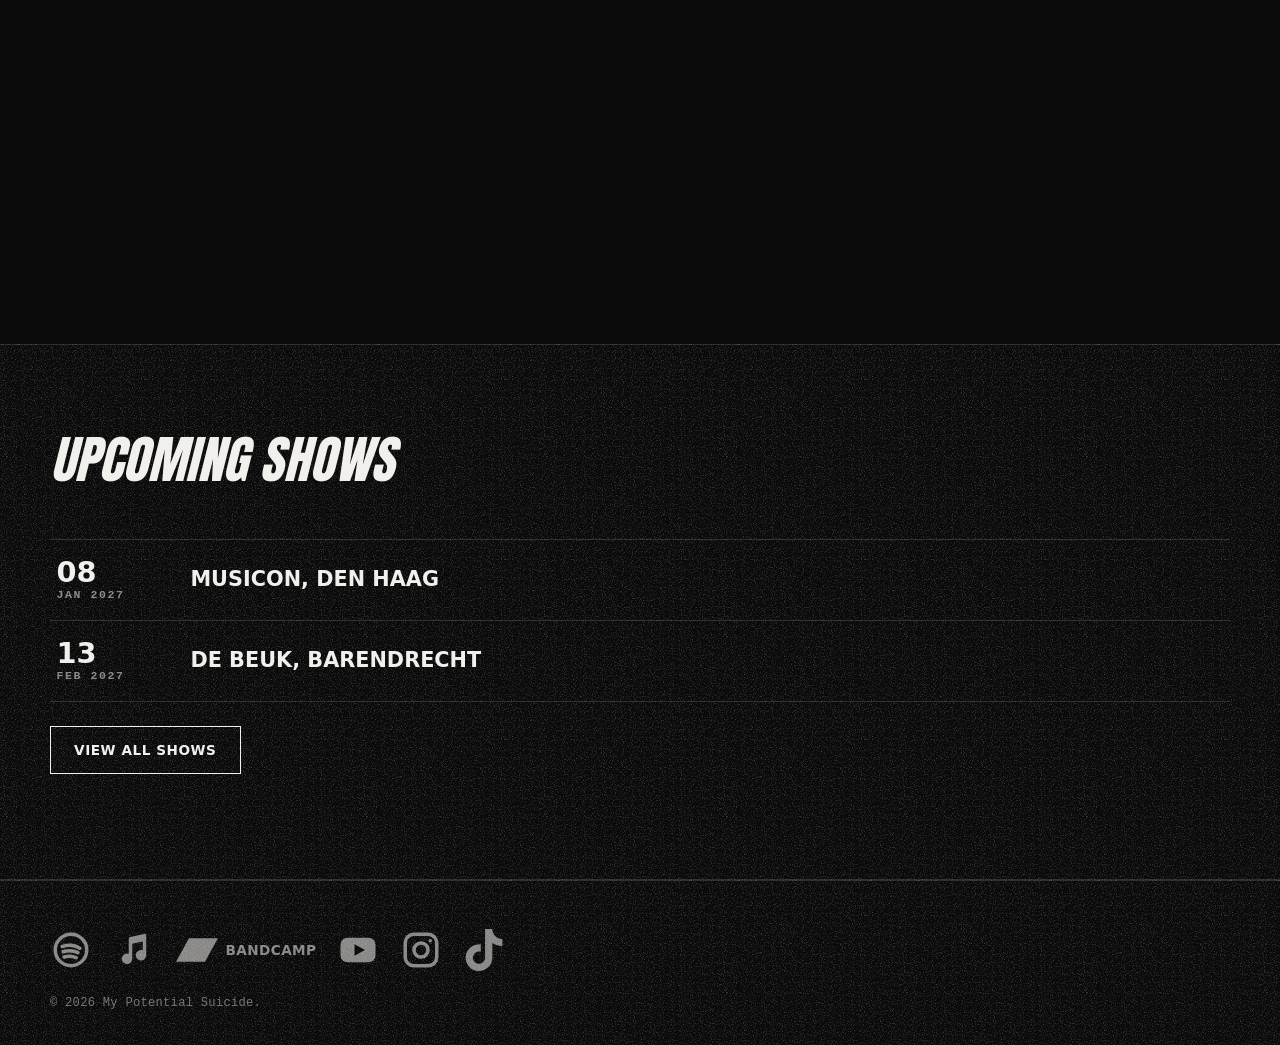
==== commit 62bf3f6d: "errr" ====
--- a/index.html
+++ b/index.html
@@ -9,7 +9,7 @@
 <link rel="preconnect" href="https://fonts.googleapis.com">
 <link rel="preconnect" href="https://fonts.gstatic.com" crossorigin>
 <link rel="stylesheet" href="https://fonts.googleapis.com/css2?family=Anton&display=swap">
-<link rel="stylesheet" href="assets/css/style.css?v=2">
+<link rel="stylesheet" href="assets/css/style.css?v=6">
 </head>
 <body>
 
@@ -58,13 +58,11 @@
           </div>
         </article>
 
-        <!-- TikTok creator embed: always shows the newest videos from the profile -->
+        <!-- TikTok feed via SociableKIT (widget 25723599): shows the latest post, updates automatically. Settings live on sociablekit.com -->
         <article class="card card--embed social-embed">
           <h3>TikTok</h3>
           <div class="social-embed__body">
-            <blockquote class="tiktok-embed" cite="https://www.tiktok.com/@myposuband1" data-unique-id="myposuband1" data-embed-type="creator" style="max-width: 780px; min-width: 288px;">
-              <section><a target="_blank" rel="noopener" href="https://www.tiktok.com/@myposuband1?refer=creator_embed">@myposuband1</a></section>
-            </blockquote>
+            <div class="sk-tiktok-feed" data-embed-id="25723599"></div>
           </div>
           <div class="links">
             <a class="inline-link" href="https://www.tiktok.com/@myposuband1" target="_blank" rel="noopener">@myposuband1</a>
@@ -140,6 +138,6 @@
 </footer>
 
 <script src="assets/js/main.js?v=2"></script>
-<script async src="https://www.tiktok.com/embed.js"></script>
+<script src="https://widgets.sociablekit.com/tiktok-feed/widget.js" defer></script>
 </body>
 </html>
--- a/assets/css/style.css
+++ b/assets/css/style.css
@@ -208,6 +208,13 @@
 .social-embed__body { margin: .3rem 0 1rem; }
 .social-embed__body blockquote { margin: 0 !important; }
 .social-embed__body iframe { max-width: 100% !important; }
+/* SociableKIT TikTok widget: just the latest video thumbnail, no profile header or load-more */
+.social-embed__body .sk-tiktok-feed { width: 100% !important; max-width: 260px !important; background: transparent !important; padding: 0 !important; border: 0 !important; box-shadow: none !important; }
+.sk-tiktok-feed .sk-posts-header, .sk-tiktok-feed .sk-posts-footer { display: none !important; }
+.sk-tiktok-feed .sk-posts-body, .sk-tiktok-feed .sk-posts-grid { padding: 0 !important; margin: 0 !important; background: transparent !important; }
+.sk-tiktok-feed .sk-posts-grid { display: block !important; }
+.sk-tiktok-feed .sk-post-item, .sk-tiktok-feed .sk-post-image { width: 100% !important; margin: 0 !important; border: 0 !important; border-radius: 0 !important; box-shadow: none !important; }
+.sk-tiktok-feed .sk_branding { height: 0 !important; margin: 0 !important; padding: 0 !important; overflow: hidden !important; visibility: hidden !important; }
 .ig-grid { display: grid; grid-template-columns: repeat(2, minmax(0, 1fr)); gap: .5rem; margin: .3rem 0 1rem; }
 .ig-tile { position: relative; display: block; aspect-ratio: 1 / 1; overflow: hidden; background: var(--black-2); }
 .ig-tile img { width: 100%; height: 100%; object-fit: cover; display: block; transition: transform .25s ease, opacity .25s ease; }
